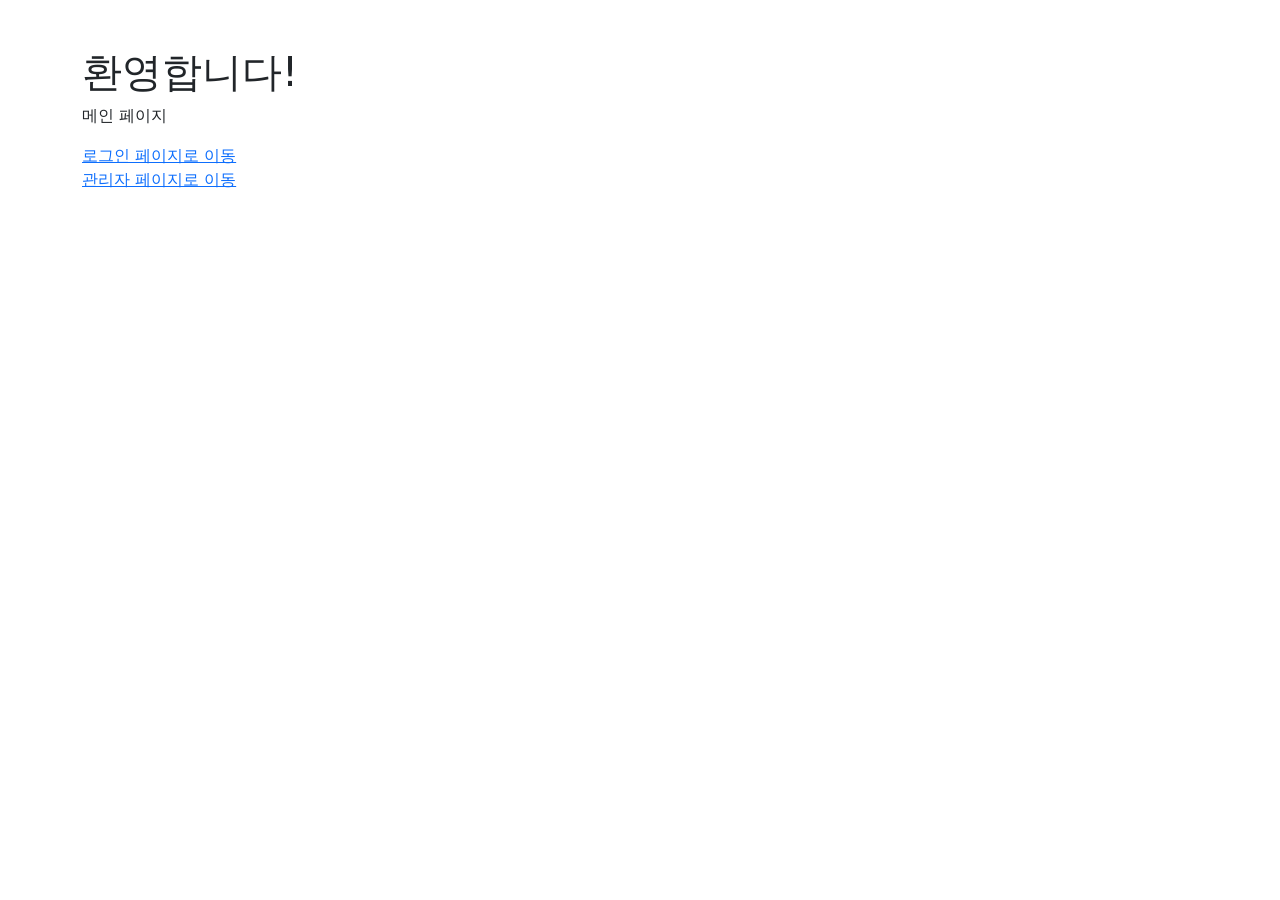
==== src/main/resources/static/index.html @ 91fac65a "[FEAT] : security config 로그인/회원가입 추가" ====
<!DOCTYPE html>
<html lang="ko">
<head>
  <meta charset="UTF-8">
  <meta name="viewport" content="width=device-width, initial-scale=1.0">
  <title>메인 페이지</title>
  <link href="https://cdn.jsdelivr.net/npm/bootstrap@5.3.0/dist/css/bootstrap.min.css" rel="stylesheet">
</head>
<body>
<div class="container mt-5">
  <h1>환영합니다!</h1>
  <p>메인 페이지</p>
  <a href="/login.html">로그인 페이지로 이동</a>
  <br/>
  <a href="/admin.html">관리자 페이지로 이동</a>

</div>
</body>
</html>
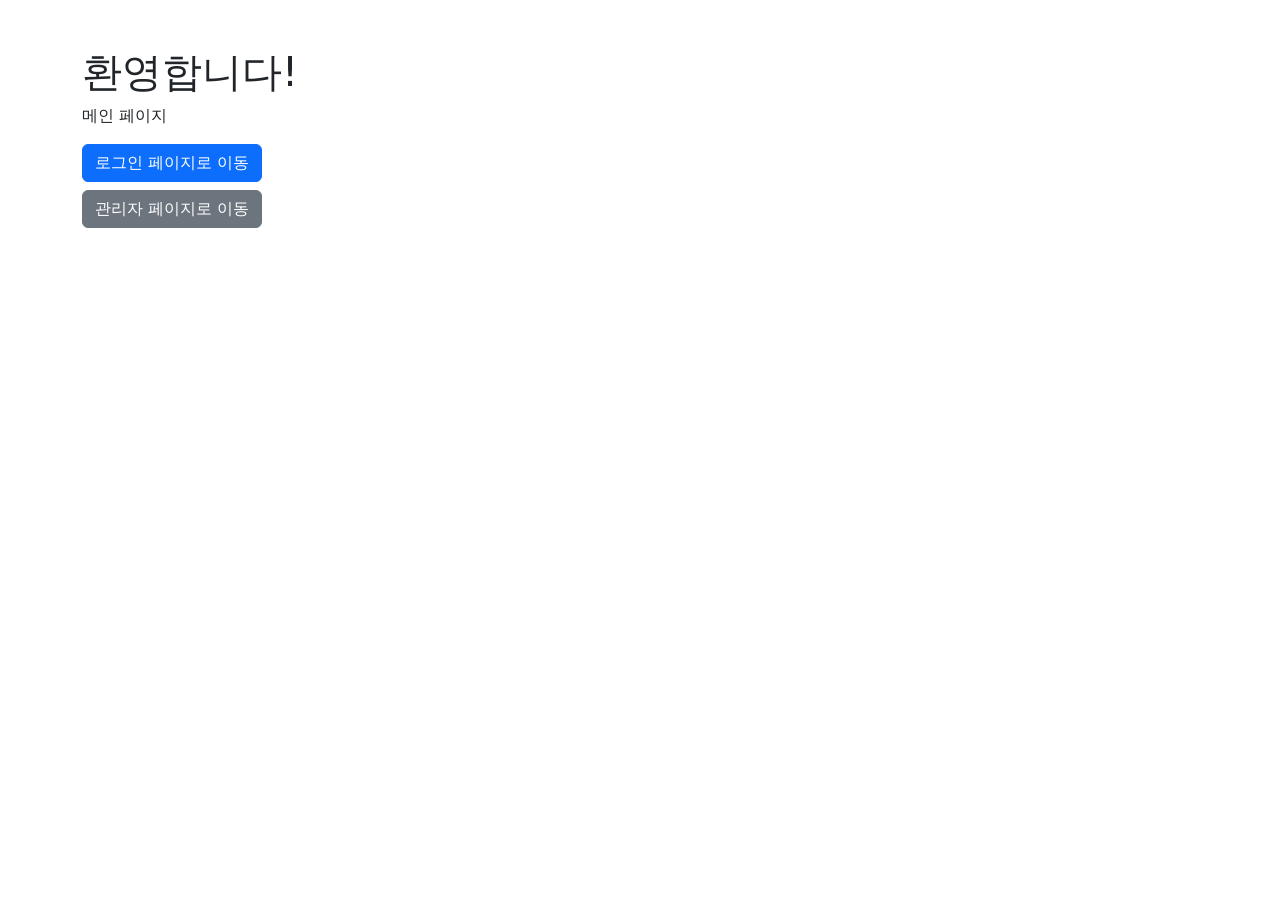
==== commit bd88a4ff: "[FEAT] : login csrf-token json -> form data 수정" ====
--- a/src/main/resources/static/index.html
+++ b/src/main/resources/static/index.html
@@ -5,15 +5,18 @@
   <meta name="viewport" content="width=device-width, initial-scale=1.0">
   <title>메인 페이지</title>
   <link href="https://cdn.jsdelivr.net/npm/bootstrap@5.3.0/dist/css/bootstrap.min.css" rel="stylesheet">
+  <script>
+  </script>
 </head>
 <body>
 <div class="container mt-5">
   <h1>환영합니다!</h1>
   <p>메인 페이지</p>
-  <a href="/login.html">로그인 페이지로 이동</a>
-  <br/>
-  <a href="/admin.html">관리자 페이지로 이동</a>
-
+  <div id="auth-links">
+    <a href="/login.html" class="btn btn-primary">로그인 페이지로 이동</a>
+    <br/>
+    <a href="/admin.html" class="btn btn-secondary mt-2">관리자 페이지로 이동</a>
+  </div>
 </div>
 </body>
 </html>
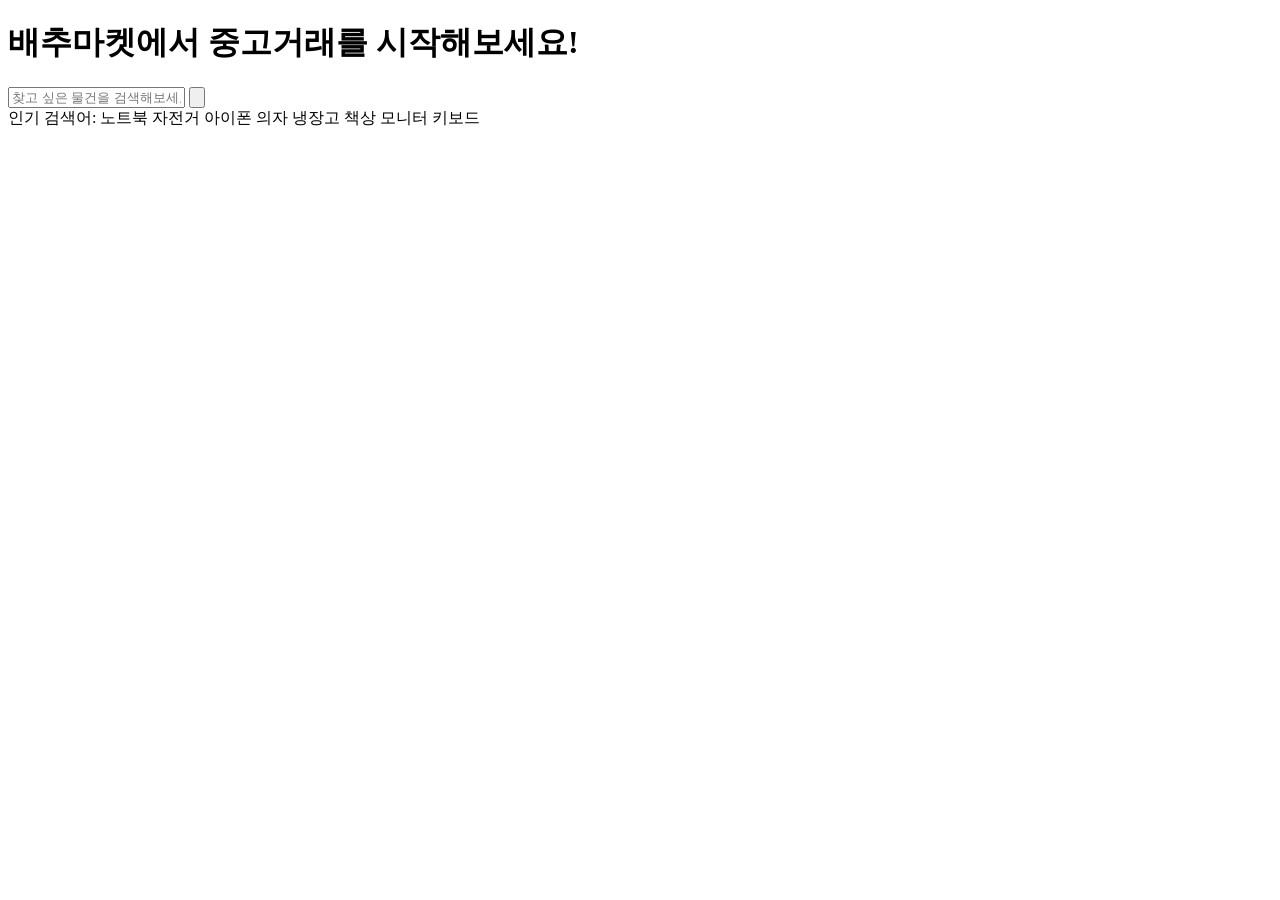
==== commit 3ca83e4e: "[FEAT] : navbar, 메인페이지 UI 작성" ====
--- a/src/main/resources/static/index.html
+++ b/src/main/resources/static/index.html
@@ -3,20 +3,57 @@
 <head>
   <meta charset="UTF-8">
   <meta name="viewport" content="width=device-width, initial-scale=1.0">
-  <title>메인 페이지</title>
-  <link href="https://cdn.jsdelivr.net/npm/bootstrap@5.3.0/dist/css/bootstrap.min.css" rel="stylesheet">
-  <script>
-  </script>
+  <title>배추마켓</title>
+  <link rel="stylesheet" href="/common/styles.css">
+  <!-- 구글 폰트 추가 -->
+  <link href="https://fonts.googleapis.com/css2?family=Noto+Sans+KR:wght@400;500;700&display=swap" rel="stylesheet">
 </head>
 <body>
-<div class="container mt-5">
-  <h1>환영합니다!</h1>
-  <p>메인 페이지</p>
-  <div id="auth-links">
-    <a href="/login.html" class="btn btn-primary">로그인 페이지로 이동</a>
-    <br/>
-    <a href="/admin.html" class="btn btn-secondary mt-2">관리자 페이지로 이동</a>
+<!-- 네비게이션 바 컨테이너 -->
+<div id="navbar-container"></div>
+
+<!-- 메인 콘텐츠 -->
+<main class="main">
+  <div class="container">
+    <!-- 헤더 섹션 -->
+    <div class="header-section">
+      <h1 class="main-title">
+        <span>배추마켓에서 중고거래를 시작해보세요!</span>
+      </h1>
+
+      <!-- 검색 바 -->
+      <div class="search-bar">
+        <div class="search-input-wrapper">
+          <input type="text" class="search-input" placeholder="찾고 싶은 물건을 검색해보세요">
+          <button class="search-btn">
+            <svg class="search-icon" viewBox="0 0 24 24" fill="none" stroke="currentColor" stroke-width="2">
+              <circle cx="11" cy="11" r="8" />
+              <line x1="21" y1="21" x2="16.65" y2="16.65" />
+            </svg>
+          </button>
+        </div>
+      </div>
+
+      <!-- 인기 검색어 -->
+      <div class="popular-keywords">
+        <span class="keyword-label">인기 검색어:</span>
+        <span class="keyword">노트북</span>
+        <span class="keyword">자전거</span>
+        <span class="keyword">아이폰</span>
+        <span class="keyword">의자</span>
+        <span class="keyword">냉장고</span>
+        <span class="keyword">책상</span>
+        <span class="keyword">모니터</span>
+        <span class="keyword">키보드</span>
+      </div>
+    </div>
   </div>
-</div>
+</main>
+
+<!-- 푸터 컨테이너 -->
+<div id="footer-container"></div>
+
+<script src="/common/csrf.js"></script>
+<script src="/common/common.js"></script>
 </body>
-</html>
+</html>
